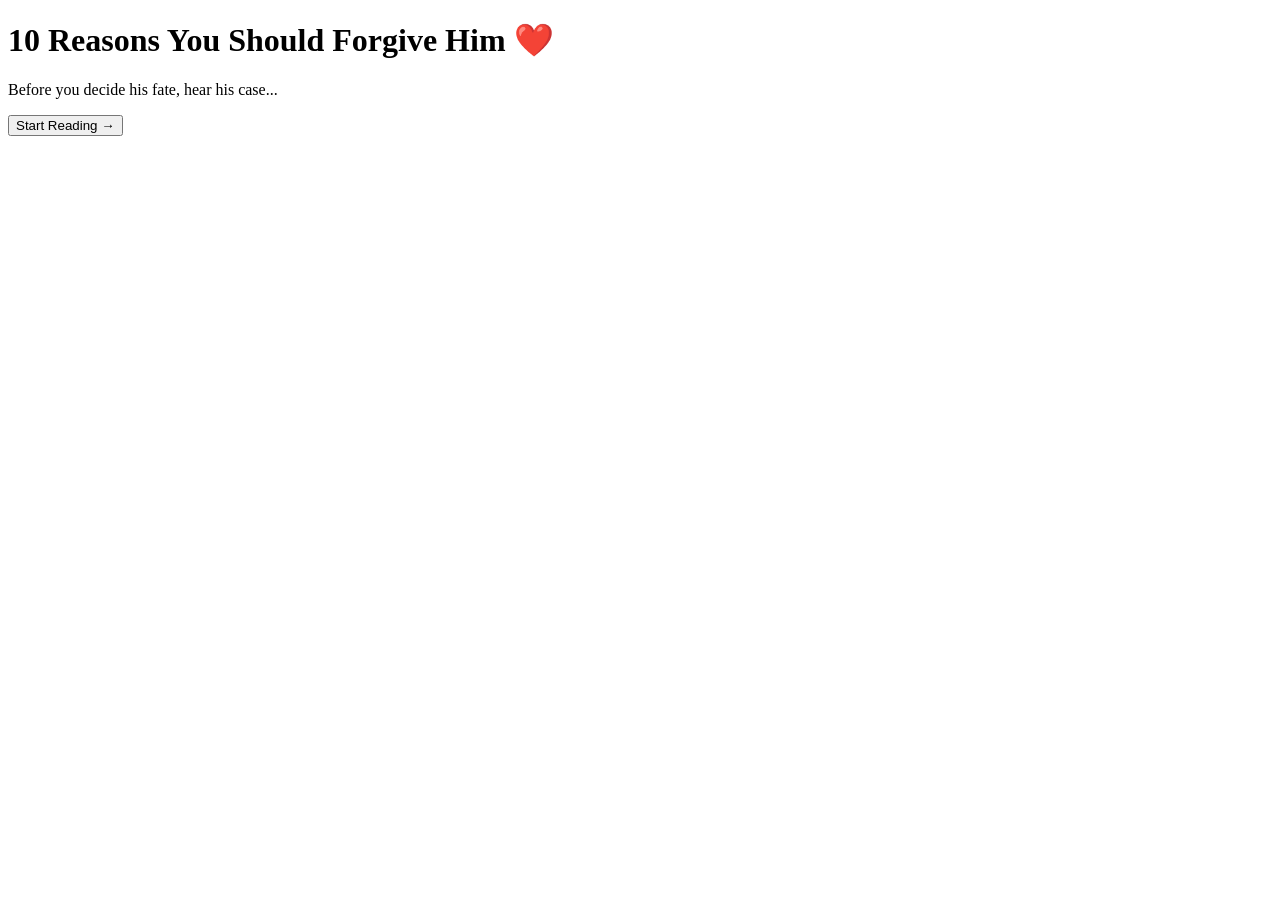
==== index.html @ c129cc80 "Add files via upload" ====
<!DOCTYPE html>
<html>
<head>
    <title>10 Reasons To Forgive Him ❤️</title>
    <link rel="stylesheet" href="css/style.css">
</head>
<body>

<div class="container">
    <h1>10 Reasons You Should Forgive Him ❤️</h1>

    <p>Before you decide his fate, hear his case...</p>

    <button onclick="location.href='reason1.html'">
        Start Reading →
    </button>
</div>

<script src="js/hearts.js"></script>

</body>
</html>
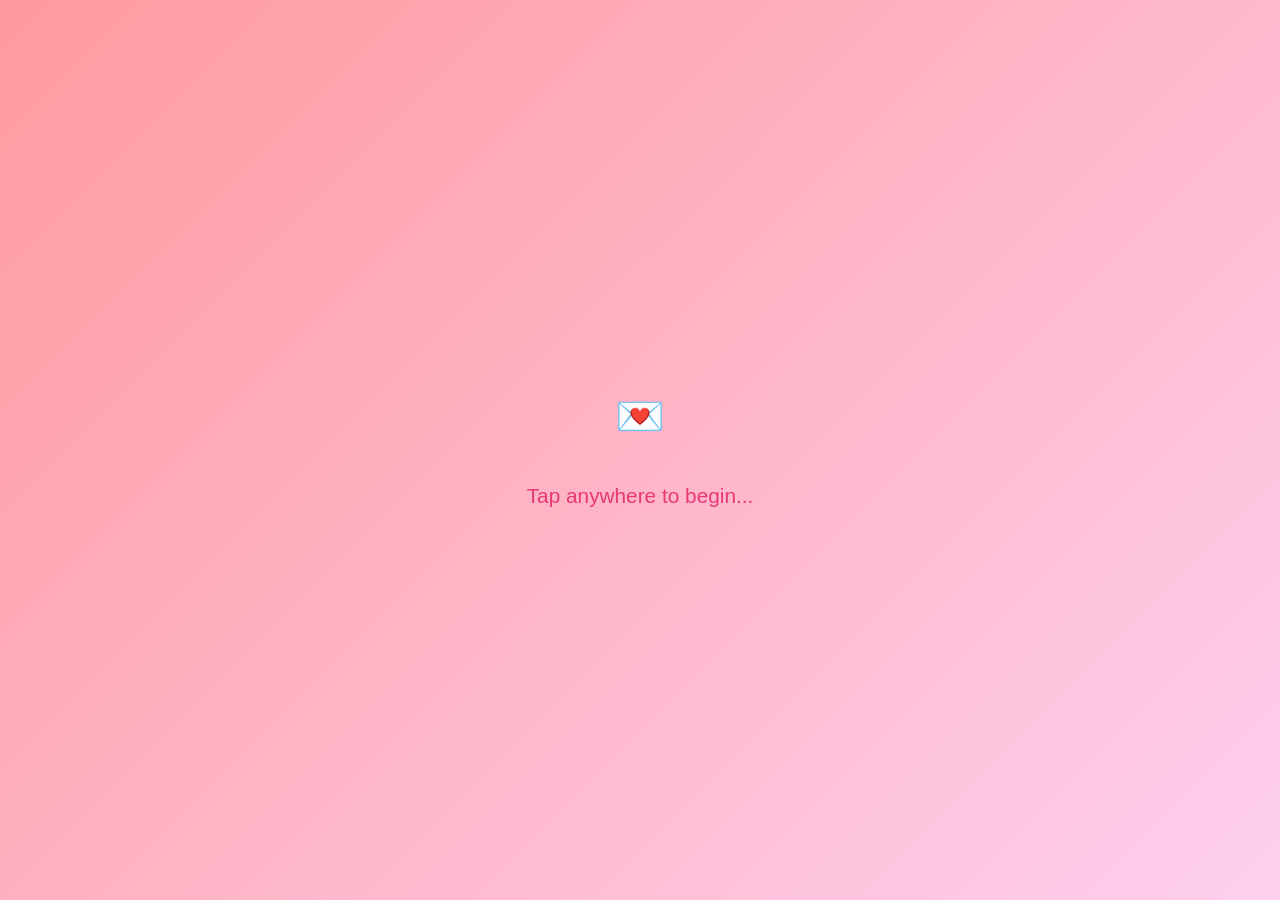
==== commit b29c86ff: "added index" ====
--- a/index.html
+++ b/index.html
@@ -6,17 +6,162 @@
 </head>
 <body>
 
-<div class="container">
-    <h1>10 Reasons You Should Forgive Him ❤️</h1>
-
-    <p>Before you decide his fate, hear his case...</p>
-
-    <button onclick="location.href='reason1.html'">
-        Start Reading →
-    </button>
+<div id="splash" onclick="document.getElementById('splash').style.display='none';document.querySelector('audio').play();" style="position:fixed;inset:0;z-index:999;background:linear-gradient(135deg,#ff9a9e,#fecfef);display:flex;justify-content:center;align-items:center;cursor:pointer;flex-direction:column">
+    <h1 style="color:#e63976;font-size:2.5em">💌</h1>
+    <p style="color:#e63976;font-size:1.3em;margin-top:10px">Tap anywhere to begin...</p>
 </div>
 
+<audio id="bg-music" loop>
+    <source src="audio/song.mp3" type="audio/mpeg">
+</audio>
+
+<div class="container" id="page-home">
+    <h1>10 Reasons You Should Forgive Him ❤️</h1>
+    <p>Before you decide his fate, hear his case...</p>
+    <button onclick="showPage('page-1')">Start Reading →</button>
+</div>
+
+<div class="container page hidden" id="page-1">
+    <h1>Reason #1</h1>
+    <h2>Because He's An Idiot 🤦‍♂️</h2>
+    <p>
+Not the dangerous kind.
+Just the kind that says the wrong thing,
+realizes it 3 seconds later,
+and spends the next 3 weeks regretting it.
+    </p>
+    <button onclick="showPage('page-2')">Next →</button>
+</div>
+
+<div class="container page hidden" id="page-2">
+    <h1>Reason #2</h1>
+    <h2>Because He Clearly Needs Adult Supervision 😅</h2>
+    <p>
+Left unsupervised,
+he overthinks,
+misses you,
+stares at old chats,
+and becomes dramatically sad.
+    </p>
+    <button onclick="showPage('page-3')">Next →</button>
+</div>
+
+<div class="container page hidden" id="page-3">
+    <h1>Reason #3</h1>
+    <h2>Because Without You, The Sun Doesn't Feel Warm ☀️</h2>
+    <p>
+The sun still rises.
+The world still moves.
+...But somehow everything feels colder
+when you're not smiling at him.
+    </p>
+    <button onclick="showPage('page-4')">Next →</button>
+</div>
+
+<div class="container page hidden" id="page-4">
+    <h1>Reason #4</h1>
+    <h2>Because Without You, His Days Feel Lifeless 🌸</h2>
+    <p>
+The hours pass.
+The work gets done.
+
+But nothing feels exciting
+when he can't share it with you.
+    </p>
+    <button onclick="showPage('page-5')">Next →</button>
+</div>
+
+<div class="container page hidden" id="page-5">
+    <h1>Reason #5</h1>
+    <h2>Because Without You, His Nights Are Lonely 🌙</h2>
+    <p>
+The hardest part isn't being busy.
+
+It's the quiet moments
+when he wishes he could hear your voice.
+    </p>
+    <button onclick="showPage('page-6')">Next →</button>
+</div>
+
+<div class="container page hidden" id="page-6">
+    <h1>Reason #6</h1>
+    <h2>Because He Loves You More Than You Know ❤️</h2>
+    <p>
+More than his pride.
+
+More than being right.
+
+More than the mistakes that brought him here.
+    </p>
+    <button onclick="showPage('page-7')">Next →</button>
+</div>
+
+<div class="container page hidden" id="page-7">
+    <h1>Reason #7</h1>
+    <h2>Because He Misses You More Than You Know 💔</h2>
+    <p>
+Every song.
+
+Every place.
+
+Every memory somehow points back to you.
+    </p>
+    <button onclick="showPage('page-8')">Next →</button>
+</div>
+
+<div class="container page hidden" id="page-8">
+    <h1>Reason #8</h1>
+    <h2>Because You're His Favorite Person 🌹</h2>
+    <p>
+The person he wants to tell everything to.
+
+The person he thinks about first.
+
+The person he hopes stays.
+    </p>
+    <button onclick="showPage('page-9')">Next →</button>
+</div>
+
+<div class="container page hidden" id="page-9">
+    <h1>Reason #9</h1>
+    <h2>Because He Knows He Was Wrong 😔</h2>
+    <p>
+He's afraid, not of losing an argument..... but of losing you.
+    </p>
+    <button onclick="showPage('page-10')">Next →</button>
+</div>
+
+<div class="container page hidden" id="page-10">
+    <h1>Reason #10</h1>
+    <h2>Because He Wants One More Chance ❤️</h2>
+    <p>
+Not because he deserves it.
+
+But because he'll spend every day
+trying to earn it.
+    </p>
+    <button onclick="showPage('page-final')">Next →</button>
+</div>
+
+<div class="container page hidden" id="page-final">
+    <h1>Will You Forgive Me? 🥺</h1>
+    <button onclick="document.getElementById('msg').innerHTML='Thank you ❤️ I love you so much'">Yes ❤️</button>
+    <button id="no-btn">No 😤</button>
+    <p id="msg"></p>
+</div>
+
+<script>
+function showPage(id){
+    document.querySelectorAll('.container').forEach(el=>el.classList.add('hidden'));
+    document.getElementById(id).classList.remove('hidden');
+}
+document.getElementById('no-btn').onmouseover=function(){
+    this.style.position='absolute';
+    this.style.left=Math.random()*60+'%';
+    this.style.top=Math.random()*60+'%';
+};
+</script>
 <script src="js/hearts.js"></script>
 
 </body>
-</html>+</html>
--- a/css/style.css
+++ b/css/style.css
@@ -0,0 +1,20 @@
+body{margin:0;font-family:Arial,sans-serif;
+background:linear-gradient(135deg,#ff9a9e,#fecfef,#fad0c4,#ffd1ff);
+background-size:400% 400%;
+animation:gradientShift 8s ease infinite;
+min-height:100vh;display:flex;justify-content:center;align-items:center;
+overflow:hidden;position:relative}
+@keyframes gradientShift{0%{background-position:0% 50%}50%{background-position:100% 50%}100%{background-position:0% 50%}}
+.container{background:rgba(255,255,255,.88);width:85%;max-width:800px;padding:40px;border-radius:20px;text-align:center;
+position:relative;z-index:10;box-shadow:0 8px 32px rgba(230,57,118,.2);backdrop-filter:blur(2px)}
+h1,h2{color:#e63976}
+p{white-space:pre-line;line-height:1.8;font-size:17px;color:#444;margin:20px 0}
+button{padding:12px 22px;margin:8px;border:none;border-radius:10px;cursor:pointer;
+background:linear-gradient(135deg,#e63976,#ff6b9d);color:#fff;font-size:16px;
+transition:transform .2s,box-shadow .2s}
+button:hover{transform:scale(1.05);box-shadow:0 4px 15px rgba(230,57,118,.4)}
+.petal{position:fixed;top:-40px;opacity:.7;pointer-events:none;z-index:1;font-size:20px;animation:fall linear forwards}
+@keyframes fall{0%{transform:translateX(0) rotate(0deg)}100%{transform:translateX(80px) rotate(360deg)}}
+.sparkle{position:fixed;width:4px;height:4px;background:#fff;border-radius:50%;pointer-events:none;z-index:1;
+animation:twinkle 2s ease-in-out infinite}
+@keyframes twinkle{0%,100%{opacity:0;transform:scale(0)}50%{opacity:1;transform:scale(1)}}
